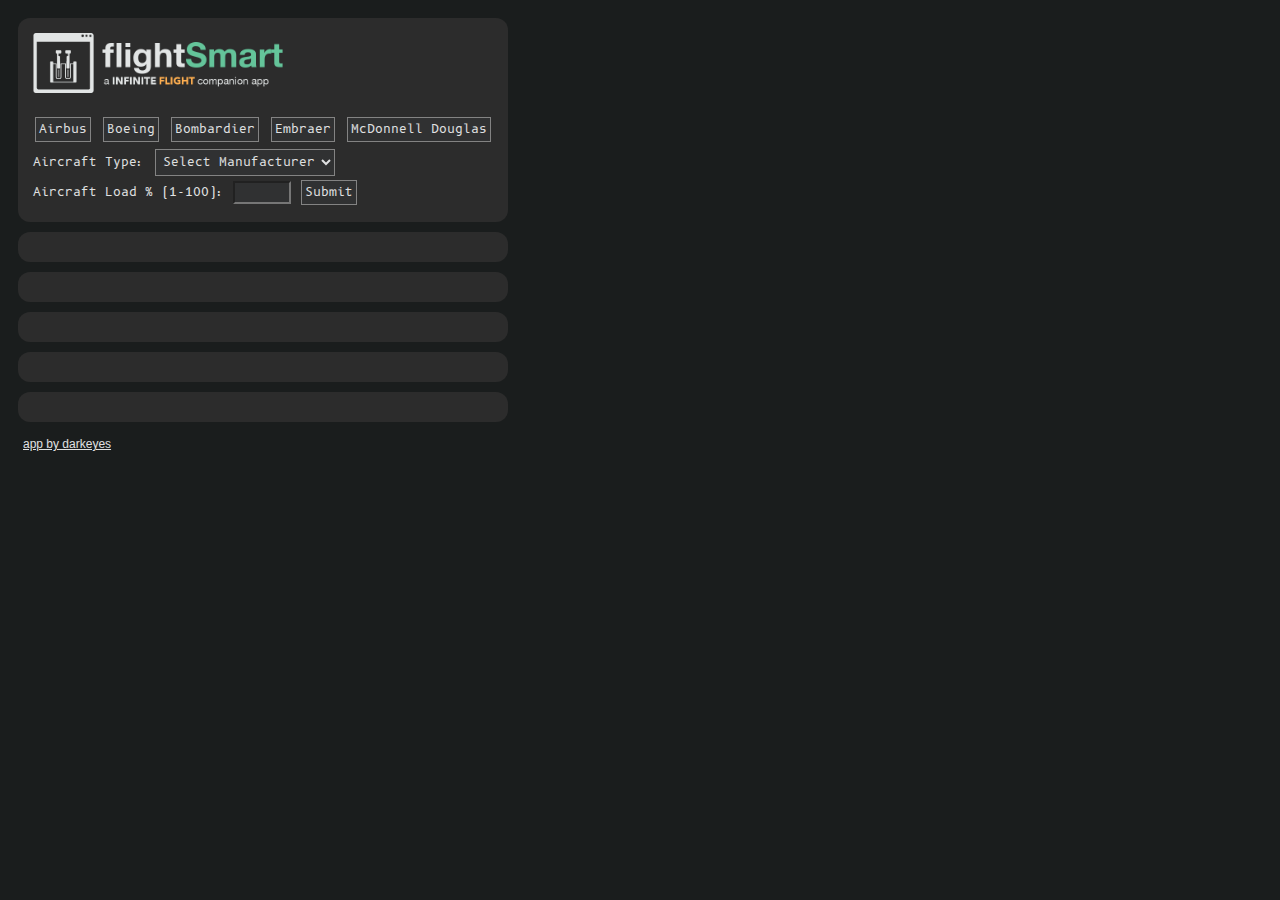
==== index.html @ 2704ca66 "Add files via upload" ====
<!DOCTYPE html>
<html lang="en">
<head>
<meta charset="UTF-8">
<meta name="viewport" content="width=device-width, initial-scale=1.0">
<link rel="icon" type="image/x-icon" href="/images/flightSmartLogoTransparent.png">
<title>flightSmart</title>
<link href='https://fonts.googleapis.com/css?family=B612 Mono' rel='stylesheet'>
<link rel="stylesheet"  href="mainstyle.css" type="text/css" />
</head>
<body>

<table id="main">


<tr> <td>
<img src="images/flightSmartTitleOG.png"  width="250" alt="flightSmart">
<br><br>
<div id="manufacturerButtons">
  <button id="airbusButton">Airbus</button>
  <button id="boeingButton">Boeing</button>
  <button id="bombardierButton">Bombardier</button>
  <button id="embraerButton">Embraer</button>
  <button id="McDonnellDouglasButton">McDonnell Douglas</button>

</div>

<!-- Aircraft Type dropdown -->
<div id="aircraftTypeDropdown">
  <label for="aircraftType">Aircraft Type:</label>
  <select id="aircraftType">
      <!-- Default options -->
      <option value="" disabled selected>Select Manufacturer</option>
  </select>
</div>

<!-- Aircraft Load input -->
<div id="aircraftLoadInput">
  <label for="aircraftLoad">Aircraft Load % (1-100):</label>
  <input type="number" id="aircraftLoad" min="1" max="100" required>
  <button id="submitButton">Submit</button>
</div>
</td></tr>



<tr><td id="outputTakeoffData"></td></tr>
<tr><td id="outputLandingData"></td></tr>
<tr><td id="outputFuelBurnData"></td></tr>
<tr><td id="outputOtherData"></td></tr>
<tr><td id="output"></td></tr>



</table>
<a href="https://community.infiniteflight.com/t/the-unofficial-infinite-aircraft-calculator-using-community-data/869648" target="_blank" class="myCredit">app by darkeyes</a>
<div id="versionElement"> </div>


<script lang="javascript" src="https://cdn.sheetjs.com/xlsx-0.20.1/package/dist/xlsx.full.min.js"></script>
<script>
document.getElementById('airbusButton').addEventListener('click', function() {
    updateAircraftDropdown(['A220', 'A318', 'A319', 'A320', 'A321', 'A346', 'A359', 'A388']);
});

document.getElementById('boeingButton').addEventListener('click', function() {
    updateAircraftDropdown(['B712', 'B737', 'B738', 'B739', 'B742', 'B744', 'B748', 'B752', 'B763', 'B772', 'B77L', 'B77W', 'B77F', 'B788', 'B789', 'B78X']);
});

document.getElementById('bombardierButton').addEventListener('click', function() {
    updateAircraftDropdown(['CL350', 'CRJ2', 'CRJ7', 'CRJ9', 'CRJX', 'DH8D']);
});

document.getElementById('embraerButton').addEventListener('click', function() {
    updateAircraftDropdown(['E175', 'E190']);
});

document.getElementById('McDonnellDouglasButton').addEventListener('click', function() {
    updateAircraftDropdown(['DC10', 'DC1F', 'MD11', 'MD1F']);
});

document.getElementById('submitButton').addEventListener('click', function() {

  var selectedAircraftType = document.getElementById('aircraftType').value;
    var aircraftLoad = document.getElementById('aircraftLoad').value;
    
    console.log('Aircraft Type:', selectedAircraftType);
    console.log('Aircraft Load:', aircraftLoad);
    
    // Call functions to fetch and display data
    if (selectedAircraftType && aircraftLoad) {
        var row = determineRow(aircraftLoad);
        
        if (row !== null) {
            var sheetName = selectedAircraftType; // Assuming sheet name is the same as aircraft type
            fetchAndDisplayTakeoffData(sheetName, row, selectedAircraftType);
            fetchAndDisplayLandingData(sheetName, row);
            fetchAndDisplayFuelBurnData(sheetName, row);
            fetchAndDisplayOtherData(sheetName, row);
            fetchAndDisplayCreditData(sheetName, row);
        } else {
            document.getElementById('output').innerHTML = 'Invalid input.';
        }
    } else {
        document.getElementById('output').innerHTML = 'Please fill out all fields.';
    }
});

function updateAircraftDropdown(options) {
    var select = document.getElementById('aircraftType');
    select.innerHTML = ''; // Clear previous options
    options.forEach(function(option) {
        var optionElement = document.createElement('option');
        optionElement.value = option;
        optionElement.textContent = option;
        select.appendChild(optionElement);
    });
}

function round_nrst_10(number) {
    return Math.round(number / 10) * 10;
}


function determineRow(acLoad) {
    acLoad = parseInt(acLoad);
    let row;
    if (acLoad === 23 || acLoad === 24 || acLoad === 25 || acLoad === 26 || acLoad === 27) {
        row = 10;
    } else if (acLoad === 73 || acLoad === 74 || acLoad === 75 || acLoad === 76 || acLoad === 77) {
        row = 4;
    } else {
        acLoad = round_nrst_10(acLoad); // Assuming round_nrst_10 is a function defined elsewhere
        if (acLoad === 0 || acLoad === 10) {
            row = 11;
        } else if (acLoad === 20) {
            row = 10;
        } else if (acLoad === 30) {
            row = 9;
        } else if (acLoad === 40) {
            row = 8;
        } else if (acLoad === 50) {
            row = 7;
        } else if (acLoad === 60) {
            row = 6;
        } else if (acLoad === 70) {
            row = 5;
        } else if (acLoad === 80) {
            row = 4;
        } else if (acLoad === 90) {
            row = 3;
        } else if (acLoad === 100) {
            row = 2;
        }
    }
    return (row - 1);
}
    // Function to fetch and display data
function fetchAndDisplayTakeoffData(sheetName, row, aircraftType) {
// Fetch the .xlsx file and read data
fetch('IFAircraftData.xlsx')
    .then(response => response.arrayBuffer())
    .then(data => {
        var workbook = XLSX.read(data, { type: 'array' });
        var sheet = workbook.Sheets[sheetName];
        if (sheet) {
            var rowData = [];
            rowData.push('<span class="dataHeader">' + 'Takeoff Data:' + '</span>');
            // Specify the column indexes you want to display
            var columnsToDisplay = [1, 2, 3, 4]; // F, G, H
            
            columnsToDisplay.forEach(function(colIndex) {
                var cellAddress = { c: colIndex, r: row };
                var cellRef = XLSX.utils.encode_cell(cellAddress);
                var cell = sheet[cellRef];
                var cellValue = cell ? cell.v : '';
                
                // Add labels based on column index
                switch (colIndex) {
                    case 1:
                        rowData.push('Takeoff Power: ' + '<span class="data">' + cellValue + '</span>');
                        break;
                    case 2:
                        rowData.push('Takeoff Flaps: ' + '<span class="data">' + cellValue + '</span>');
                        break;
                    case 3:
                        rowData.push('Rotate: ' + '<span class="data">' + cellValue + '</span>');
                        break;
                    case 4:
                        rowData.push('Airborne by ' + '<span class="data">' + cellValue + '</span>');
                        break;
                    default:
                        rowData.push('<span class="data">' + cellValue + '</span>');
                }
            });

            // If aircraft type is CL35, add special data
            if (aircraftType === 'CL350') {
                var specialCell = sheet['I14'];
                var specialCellValue = specialCell ? specialCell.v : '';
                rowData.push('Takeoff Power: <pre style="white-space: pre-line;"><span class="data">' + specialCellValue + '</span></pre>');
            }

            document.getElementById('outputTakeoffData').innerHTML = rowData.join('<br>');
        } else {
            document.getElementById('outputTakeoffData').innerHTML = 'Sheet not found.';
        }
    })
    .catch(error => {
        console.error('Error fetching data:', error);
        document.getElementById('outputTakeoffData').innerHTML = 'Error fetching data.';
    });
}
function fetchAndDisplayLandingData(sheetName, row) {
// Fetch the .xlsx file and read data
fetch('IFAircraftData.xlsx')
    .then(response => response.arrayBuffer())
    .then(data => {
        var workbook = XLSX.read(data, { type: 'array' });
        var sheet = workbook.Sheets[sheetName];
        if (sheet) {
            var rowData = [];
            rowData.push('<span class="dataHeader">' + 'Landing Data:' + '</span>');
            
            // Specify the column indexes you want to display
            var columnsToDisplay = [5, 6, 7]; // F, G, H
            
            columnsToDisplay.forEach(function(colIndex) {
                var cellAddress = { c: colIndex, r: row };
                var cellRef = XLSX.utils.encode_cell(cellAddress);
                var cell = sheet[cellRef];
                var cellValue = cell ? cell.v : '';
                
                // Add labels based on column index
                switch (colIndex) {
                    case 5:
                        rowData.push('Landing Flaps: ' + '<span class="data">' + cellValue + '</span>');
                        break;
                    case 6:
                        rowData.push('Final Approach: ' + '<span class="data">' + cellValue + '</span>');
                        break;
                    case 7:
                        rowData.push('Flare: ' + '<span class="data">' + cellValue + '</span>');
                        break;
                    default:
                        rowData.push('<span class="data">' + cellValue + '</span>');
                      }
                
              });
            var cellA14 = sheet['A14'];
            var cellA14Value = cellA14 ? cellA14.v : '';
            rowData.push('Flap Speeds:<pre style="white-space: pre-line;"><span class="data">' + cellA14Value + '</span></pre>');
            document.getElementById('outputLandingData').innerHTML = rowData.join('<br>');
        } else {
            document.getElementById('outputLandingData').innerHTML = 'Sheet not found.';
        }
    })
    .catch(error => {
        console.error('Error fetching data:', error);
        document.getElementById('outputLandingData').innerHTML = 'Error fetching data.';
    });
}
function fetchAndDisplayFuelBurnData(sheetName, row) {
// Fetch the .xlsx file and read data
fetch('IFAircraftData.xlsx')
    .then(response => response.arrayBuffer())
    .then(data => {
        var workbook = XLSX.read(data, { type: 'array' });
        var sheet = workbook.Sheets[sheetName];
        if (sheet) {
            var rowData = [];
            rowData.push('<span class="dataHeader">' + 'Fuel Burn Data:' + '</span>');
            // Specify the column indexes you want to display
            var columnsToDisplay = [8, 9, 10]; // F, G, H
            
            columnsToDisplay.forEach(function(colIndex) {
                var cellAddress = { c: colIndex, r: row };
                var cellRef = XLSX.utils.encode_cell(cellAddress);
                var cell = sheet[cellRef];
                var cellValue = cell ? cell.v : '';
                
                // Add labels based on column index
                switch (colIndex) {
                    case 8:
                        rowData.push('West / Even: ' + '<span class="data">' + cellValue + '</span>');
                        break;
                    case 9:
                        rowData.push('East / Odd: ' + '<span class="data">' + cellValue + '</span>');
                        break;
                    case 10:
                        rowData.push('High Burn: ' + '<span class="data">' + cellValue + '</span>');
                        break;
                    default:
                        rowData.push(cellValue);
                      }
                
              });
            var cellE14 = sheet['E14'];
            var cellE14Value = cellE14 ? cellE14.v : '';
            rowData.push('Rec Step Climb West / Even: ' + '<span class="data">' + cellE14Value + '</span>');
            var cellF14 = sheet['F14'];
            var cellF14Value = cellF14 ? cellF14.v : '';
            rowData.push('Rec Step Climb East / Odd: ' + '<span class="data">' + cellF14Value + '</span>');
            document.getElementById('outputFuelBurnData').innerHTML = rowData.join('<br>');
        } else {
            document.getElementById('outputFuelBurnData').innerHTML = 'Sheet not found.';
        }
    })
    .catch(error => {
        console.error('Error fetching data:', error);
        document.getElementById('outputFuelBurnData').innerHTML = 'Error fetching data.';
    });
}
function fetchAndDisplayOtherData(sheetName, row) {
// Fetch the .xlsx file and read data
fetch('IFAircraftData.xlsx')
    .then(response => response.arrayBuffer())
    .then(data => {
        var workbook = XLSX.read(data, { type: 'array' });
        var sheet = workbook.Sheets[sheetName];
        if (sheet) {

            var rowData = [];
            rowData.push('<span class="dataHeader">' + 'Misc Data:' + '</span>');
            var cellA13 = sheet['A13'];
            var cellA13Value = cellA13 ? cellA13.v : '';
            rowData.push('Normal Range: ' + '<span class="data">' + cellA13Value + '</span>');
            var cellB14 = sheet['B14'];
            var cellB14Value = cellB14 ? cellB14.v : '';
            rowData.push('Cruise Speed: ' + '<span class="data">' + cellB14Value + '</span>');
            var cellC14 = sheet['C14'];
            var cellC14Value = cellC14 ? cellC14.v : '';
            rowData.push('Cruise Speed: ' + '<span class="data">' + cellC14Value + '</span>');
            var cellD14 = sheet['D14'];
            var cellD14Value = cellD14 ? cellD14.v : '';
            rowData.push('MMO Speed: ' + '<span class="data">' + cellD14Value + '</span>');

            document.getElementById('outputOtherData').innerHTML = rowData.join('<br>');
        } else {
            document.getElementById('outputOtherData').innerHTML = 'Sheet not found.';
        }
    })
    .catch(error => {
        console.error('Error fetching data:', error);
        document.getElementById('outputOtherData').innerHTML = 'Error fetching data.';
    });
}
function fetchAndDisplayCreditData(sheetName, row) {
    // Fetch the .xlsx file and read data
    fetch('IFAircraftData.xlsx')
        .then(response => response.arrayBuffer())
        .then(data => {
            var workbook = XLSX.read(data, { type: 'array' });
            var sheet = workbook.Sheets[sheetName];
            var rowData = [];
            rowData.push('<span class="dataHeader">' + 'Credits & Data Source:' + '</span>');
            var linkCell1 = sheet['A17']; // Assuming the link is in cell A1
            var titleCell1 = sheet['D17']; // Assuming the title is in cell B1
            var linkUrl1 = linkCell1 ? linkCell1.v : '';
            var title1 = titleCell1 ? titleCell1.v : '';
  
            rowData.push('Takeoff/Landing Data: <a href="' + linkUrl1 + '" target="_blank"><span class="link">' + title1 + '</span></a>');
            document.getElementById('output').innerHTML = rowData.join('<br>');


            var linkCell2 = sheet['A18']; // Assuming the link is in cell A1
            var titleCell2 = sheet['D18']; // Assuming the title is in cell B1
            var linkUrl2 = linkCell2 ? linkCell2.v : '';
            var title2 = titleCell2 ? titleCell2.v : '';

            rowData.push('Fuel Burn Data: <a href="' + linkUrl2 + '" target="_blank"> <span class="link">' + title2 + '</span></a>');
            document.getElementById('output').innerHTML = rowData.join('<br>');


            var linkCell3 = sheet['A19']; // Assuming the link is in cell A1
            var titleCell3 = sheet['D19']; // Assuming the title is in cell B1
            var linkUrl3 = linkCell3 ? linkCell3.v : '';
            var title3 = 'AndrewWu (Aircraft Specific)';
            rowData.push('<a href="' + linkUrl3 + '" target="_blank"> <span class="link">' + title3 + '</span></a>');
            
            var linkUrl4 = 'https://www.helpathand.nl/janpolet/infinite-flight-aircraft-information/'
            var title4 = 'Jan'
            
            rowData.push('Misc Data: <a href="' + linkUrl4 + '" target="_blank"> <span class="link">' + title4 + '</span></a>');
            document.getElementById('output').innerHTML = rowData.join('<br>');
        })
        .catch(error => {
            console.error('Error fetching data:', error);
            document.getElementById('output').innerHTML = 'Error fetching data.';
        });
}


fetch('IFAircraftData.xlsx')
    .then(response => response.arrayBuffer())
    .then(data => {
        var workbook = XLSX.read(data, { type: 'array' });
        var sheet = workbook.Sheets['main'];
        if (sheet) {
            // Extract version number from a specific cell
            var versionCell = sheet['C1']; // Change 'A1' to the cell containing the version number
            var versionNumber = versionCell ? versionCell.v : '';

            // Push version number to an existing element with ID 'versionElement'
            var versionElement = document.getElementById('versionElement');
            if (versionElement) {
                versionElement.textContent = 'v' + versionNumber;
            } else {
                console.error('Element with ID "versionElement" not found.');
            }
        } else {
            console.error('Sheet not found.');
        }
    })
    .catch(error => {
        console.error('Error fetching data:', error);
    });

</script> <!-- Include your JavaScript file -->
</body>
</html>
---- mainstyle.css ----
body {
  background-color:rgb(26, 29, 29) ;
  font-family:'B612 Mono';
  color:rgb(224,225,226)
}

button, select {
  background-color: rgb(48, 49, 50);
  border: 1px solid rgb(131, 131, 131);
  color:rgb(224,225,226);
  padding: 3px;
  text-align: center;
  text-decoration: none;
  display: inline-block;
  font-size: 12px;
  font-family:'B612 Mono';
  margin: 2px;
  font-size: 12px
}

label {
  font-size: 12px;
}

input[type=number] {
  color:rgb(224,225,226);
  background-color:rgb(48, 49, 50);
  font-size: 12px;
  font-family:'B612 Mono';
  font-size: 12px
}

select {
  color:rgb(224,225,226);
  background-color:rgb(48, 49, 50);
  margin-top: 5px;
}

table {
  border: none;
  color:rgb(224,225,226);
  font-size: 12px;
  background-color: rgb(26, 29, 29);
  border-spacing: 10px;
}

td {
  background-color: rgb(44, 44, 44);
  padding: 15px;
  border-radius: 12px;
}

tr {
  padding-bottom: 5px;
}

.data {
  color: rgb(100,196,154); 
  font-size: 12px;
  font-family:'B612 Mono';
}

.link,
.link:link,
.link:visited {
  color: rgb(224,225,226); 
  font-style: italic;
  text-decoration-line: underline;
  font-size: 12px;
  font-family:'B612 Mono';
}


.dataHeader {
  font-family: Helvetica, sans-serif;
  font-weight: bold;
  font-size: 12px;
}

.myCredit {
  padding: 15px;
  font-family: Helvetica, sans-serif;
  font-size: 12px;
  color: rgb(224,225,226); 

  text-decoration-line: underline;
  font-size: 12px;
}

#versionElement {
  font-family: Helvetica, sans-serif;
  font-size: 12px;
  padding-left: 15px;

  color: rgb(224,225,226); 
}

.dataHeader, .versionElement {
  font-family: Helvetica, sans-serif;
  font-weight: bold;
  font-size: 12px;
}
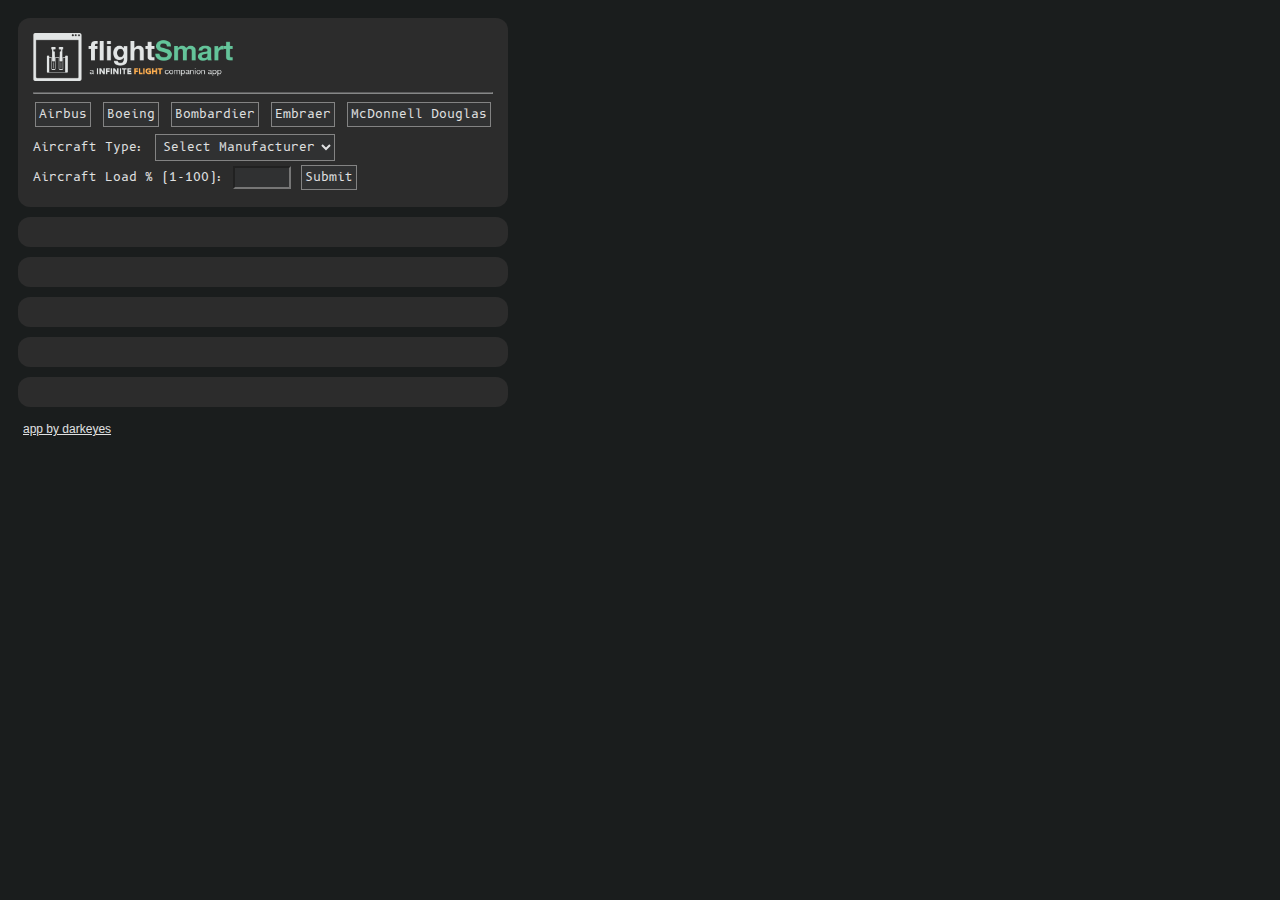
==== commit 95a51467: "Add files via upload" ====
--- a/index.html
+++ b/index.html
@@ -14,8 +14,8 @@
 
 
 <tr> <td>
-<img src="images/flightSmartTitleOG.png"  width="250" alt="flightSmart">
-<br><br>
+<img src="images/flightSmartTitleOG.png"  width="200" alt="flightSmart">
+<br><hr>
 <div id="manufacturerButtons">
   <button id="airbusButton">Airbus</button>
   <button id="boeingButton">Boeing</button>
@@ -282,13 +282,13 @@
                 // Add labels based on column index
                 switch (colIndex) {
                     case 8:
-                        rowData.push('West / Even: ' + '<span class="data">' + cellValue + '</span>');
+                        rowData.push('West/Even Cruise: ' + '<span class="data">' + cellValue + '</span>');
                         break;
                     case 9:
-                        rowData.push('East / Odd: ' + '<span class="data">' + cellValue + '</span>');
+                        rowData.push('East/Odd Cruise: ' + '<span class="data">' + cellValue + '</span>');
                         break;
                     case 10:
-                        rowData.push('High Burn: ' + '<span class="data">' + cellValue + '</span>');
+                        rowData.push('High Fuel Cruise: ' + '<span class="data">' + cellValue + '</span>');
                         break;
                     default:
                         rowData.push(cellValue);
@@ -297,10 +297,10 @@
               });
             var cellE14 = sheet['E14'];
             var cellE14Value = cellE14 ? cellE14.v : '';
-            rowData.push('Rec Step Climb West / Even: ' + '<span class="data">' + cellE14Value + '</span>');
+            rowData.push('Step Climb West/Even: ' + '<span class="data">' + cellE14Value + '</span>');
             var cellF14 = sheet['F14'];
             var cellF14Value = cellF14 ? cellF14.v : '';
-            rowData.push('Rec Step Climb East / Odd: ' + '<span class="data">' + cellF14Value + '</span>');
+            rowData.push('Step Climb East/Odd: ' + '<span class="data">' + cellF14Value + '</span>');
             document.getElementById('outputFuelBurnData').innerHTML = rowData.join('<br>');
         } else {
             document.getElementById('outputFuelBurnData').innerHTML = 'Sheet not found.';
--- a/mainstyle.css
+++ b/mainstyle.css
@@ -99,4 +99,8 @@
   font-family: Helvetica, sans-serif;
   font-weight: bold;
   font-size: 12px;
+}
+
+hr {
+  border-color:rgb(224,225,226, 0.5);
 }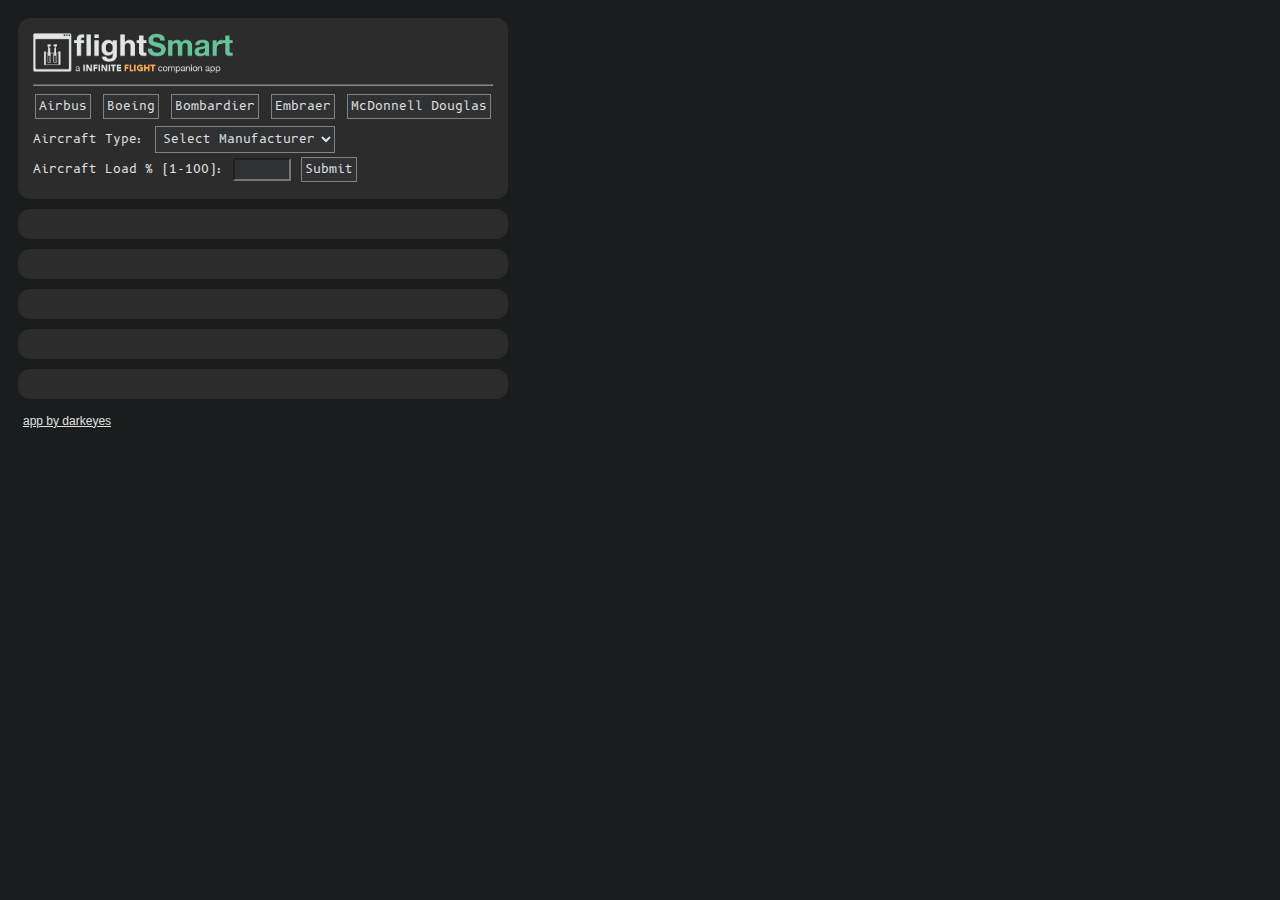
==== commit 33140ea3: "Add files via upload" ====
--- a/index.html
+++ b/index.html
@@ -288,7 +288,7 @@
                         rowData.push('East/Odd Cruise: ' + '<span class="data">' + cellValue + '</span>');
                         break;
                     case 10:
-                        rowData.push('High Fuel Cruise: ' + '<span class="data">' + cellValue + '</span>');
+                        rowData.push('High Fuel Burn Cruise: ' + '<span class="data">' + cellValue + '</span><br>');
                         break;
                     default:
                         rowData.push(cellValue);
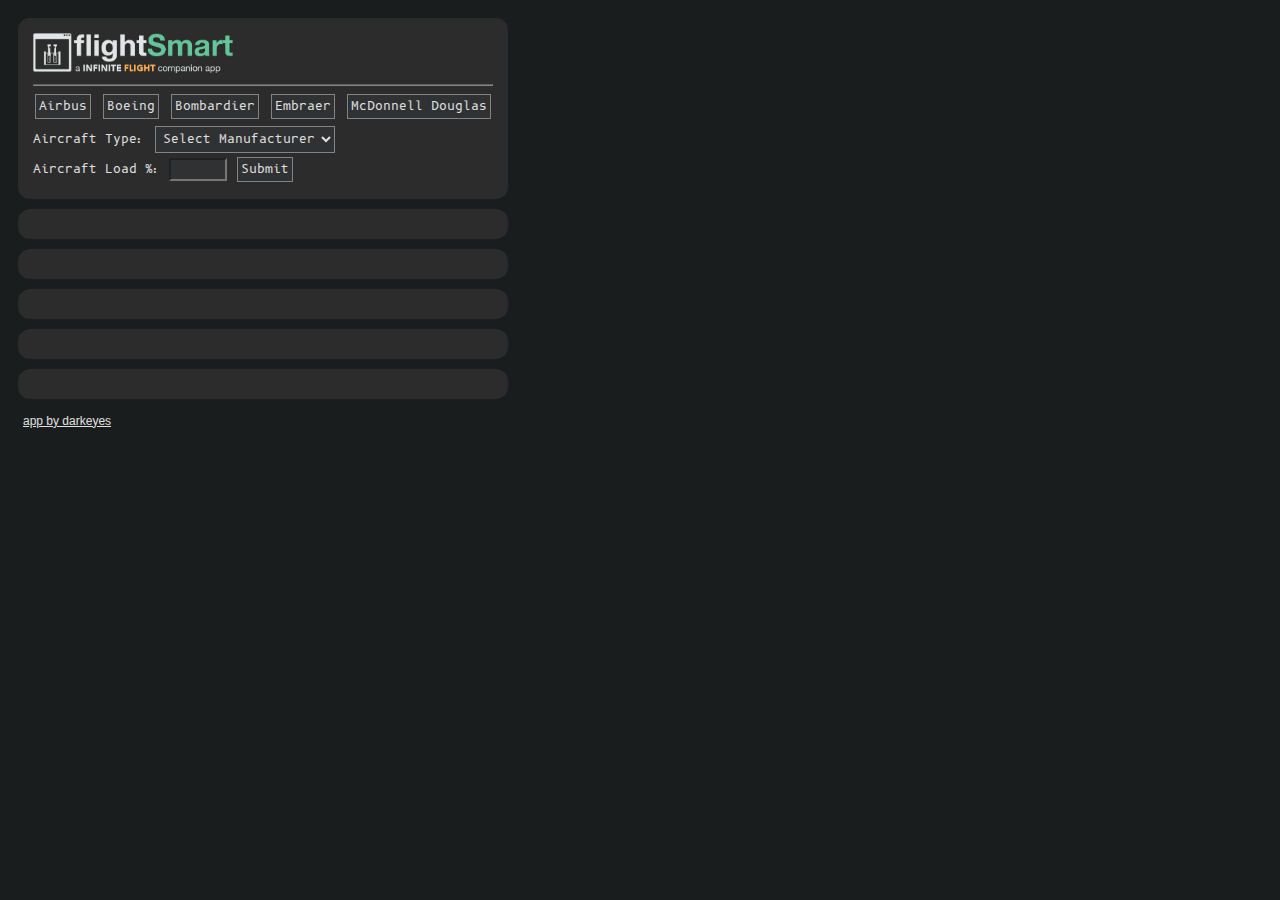
==== commit 4a2effed: "Add files via upload" ====
--- a/index.html
+++ b/index.html
@@ -36,7 +36,7 @@
 
 <!-- Aircraft Load input -->
 <div id="aircraftLoadInput">
-  <label for="aircraftLoad">Aircraft Load % (1-100):</label>
+  <label for="aircraftLoad">Aircraft Load %:</label>
   <input type="number" id="aircraftLoad" min="1" max="100" required>
   <button id="submitButton">Submit</button>
 </div>
@@ -129,6 +129,8 @@
         row = 10;
     } else if (acLoad === 73 || acLoad === 74 || acLoad === 75 || acLoad === 76 || acLoad === 77) {
         row = 4;
+    } else if (acLoad > 100) {
+        row = 2;
     } else {
         acLoad = round_nrst_10(acLoad); // Assuming round_nrst_10 is a function defined elsewhere
         if (acLoad === 0 || acLoad === 10) {
@@ -376,8 +378,12 @@
             var titleCell3 = sheet['D19']; // Assuming the title is in cell B1
             var linkUrl3 = linkCell3 ? linkCell3.v : '';
             var title3 = 'AndrewWu (Aircraft Specific)';
-            rowData.push('<a href="' + linkUrl3 + '" target="_blank"> <span class="link">' + title3 + '</span></a>');
-            
+            if (linkUrl3 !== 'none') {
+                rowData.push('<a href="' + linkUrl3 + '" target="_blank"> <span class="link">' + title3 + '</span></a>');
+            }
+
+
+
             var linkUrl4 = 'https://www.helpathand.nl/janpolet/infinite-flight-aircraft-information/'
             var title4 = 'Jan'
             
--- a/mainstyle.css
+++ b/mainstyle.css
@@ -17,6 +17,8 @@
   margin: 2px;
   font-size: 12px
 }
+
+
 
 label {
   font-size: 12px;
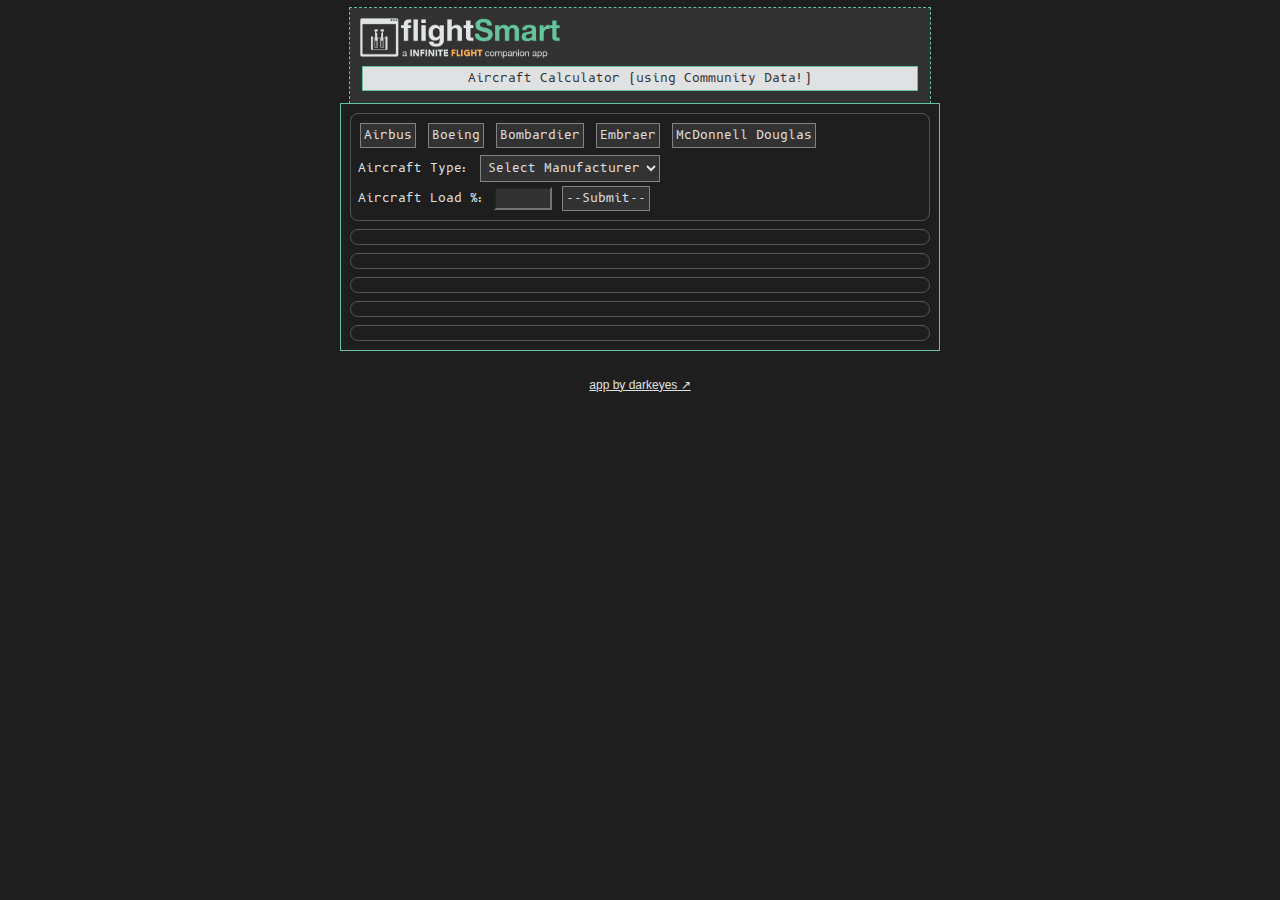
==== commit 9a9e45cc: "Add files via upload" ====
--- a/index.html
+++ b/index.html
@@ -10,12 +10,23 @@
 </head>
 <body>
 
-<table id="main">
-
-
+
+
+
+<div class=ldgDIV style="display: flex; flex-direction: column;">
+    <a href="/landing.html"><img  src="images/flightSmartTitleOG.png"  width="200" alt="flightSmart"></a>
+    <!-- <a class="ldgBtton" href="/fpl.html" title="Simbrief Flight Plan -> Infinite Flight"> Flight Plan Generator (via Simbrief), new!</a> -->
+    <a class="ldgBttonSelected" href="/index.html" title="Aircraft Calulator"> Aircraft Calculator (using Community Data!)</a>
+</div>
+    
+
+
+
+
+<table class="flightData">
 <tr> <td>
-<img src="images/flightSmartTitleOG.png"  width="200" alt="flightSmart">
-<br><hr>
+
+
 <div id="manufacturerButtons">
   <button id="airbusButton">Airbus</button>
   <button id="boeingButton">Boeing</button>
@@ -29,7 +40,6 @@
 <div id="aircraftTypeDropdown">
   <label for="aircraftType">Aircraft Type:</label>
   <select id="aircraftType">
-      <!-- Default options -->
       <option value="" disabled selected>Select Manufacturer</option>
   </select>
 </div>
@@ -38,7 +48,7 @@
 <div id="aircraftLoadInput">
   <label for="aircraftLoad">Aircraft Load %:</label>
   <input type="number" id="aircraftLoad" min="1" max="100" required>
-  <button id="submitButton">Submit</button>
+  <button id="submitButton"> --Submit-- </button>
 </div>
 </td></tr>
 
@@ -53,14 +63,23 @@
 
 
 </table>
-<a href="https://community.infiniteflight.com/t/the-unofficial-infinite-aircraft-calculator-using-community-data/869648" target="_blank" class="myCredit">app by darkeyes</a>
-<div id="versionElement"> </div>
+
+
+<div class="WebsiteCredits">
+    <br>
+    <a href="https://community.infiniteflight.com/t/the-unofficial-infinite-aircraft-calculator-using-community-data/869648" target="_blank" class="myCredit">app by darkeyes ↗</a>
+
+</div>
+
+
+</div>
+
 
 
 <script lang="javascript" src="https://cdn.sheetjs.com/xlsx-0.20.1/package/dist/xlsx.full.min.js"></script>
 <script>
 document.getElementById('airbusButton').addEventListener('click', function() {
-    updateAircraftDropdown(['A220', 'A318', 'A319', 'A320', 'A321', 'A346', 'A359', 'A388']);
+    updateAircraftDropdown(['A220', 'A318', 'A319', 'A320', 'A321', 'A333', 'A339','A346', 'A359', 'A388']);
 });
 
 document.getElementById('boeingButton').addEventListener('click', function() {
@@ -102,7 +121,7 @@
             document.getElementById('output').innerHTML = 'Invalid input.';
         }
     } else {
-        document.getElementById('output').innerHTML = 'Please fill out all fields.';
+        document.getElementById('outputTakeoffData').innerHTML = 'Please fill out all fields.';
     }
 });
 
@@ -329,7 +348,7 @@
             rowData.push('Normal Range: ' + '<span class="data">' + cellA13Value + '</span>');
             var cellB14 = sheet['B14'];
             var cellB14Value = cellB14 ? cellB14.v : '';
-            rowData.push('Cruise Speed: ' + '<span class="data">' + cellB14Value + '</span>');
+            rowData.push('Ceiling: ' + '<span class="data">' + cellB14Value + '</span>');
             var cellC14 = sheet['C14'];
             var cellC14Value = cellC14 ? cellC14.v : '';
             rowData.push('Cruise Speed: ' + '<span class="data">' + cellC14Value + '</span>');
@@ -361,7 +380,7 @@
             var linkUrl1 = linkCell1 ? linkCell1.v : '';
             var title1 = titleCell1 ? titleCell1.v : '';
   
-            rowData.push('Takeoff/Landing Data: <a href="' + linkUrl1 + '" target="_blank"><span class="link">' + title1 + '</span></a>');
+            rowData.push('Takeoff + Landing Data: <a href="' + linkUrl1 + '" target="_blank"><span class="link">' + title1 + '</span></a>');
             document.getElementById('output').innerHTML = rowData.join('<br>');
 
 
--- a/mainstyle.css
+++ b/mainstyle.css
@@ -1,11 +1,11 @@
 body {
-  background-color:rgb(26, 29, 29) ;
+  background-color:rgb(30,30,30) ;
   font-family:'B612 Mono';
-  color:rgb(224,225,226)
+  color:rgb(224,225,226);
 }
 
 button, select {
-  background-color: rgb(48, 49, 50);
+  background-color: rgb(50, 50, 50);
   border: 1px solid rgb(131, 131, 131);
   color:rgb(224,225,226);
   padding: 3px;
@@ -18,6 +18,14 @@
   font-size: 12px
 }
 
+button:hover{
+  background-color:rgb(224,225,226);
+  color: rgb(30,30,30)
+}
+button:focus{
+  background-color:rgb(224,225,226);
+  color: rgb(30,30,30)
+}
 
 
 label {
@@ -26,7 +34,7 @@
 
 input[type=number] {
   color:rgb(224,225,226);
-  background-color:rgb(48, 49, 50);
+  background-color:rgb(50, 50, 50);
   font-size: 12px;
   font-family:'B612 Mono';
   font-size: 12px
@@ -34,22 +42,17 @@
 
 select {
   color:rgb(224,225,226);
-  background-color:rgb(48, 49, 50);
+  background-color:rgb(50, 50, 50);
   margin-top: 5px;
 }
 
-table {
-  border: none;
-  color:rgb(224,225,226);
-  font-size: 12px;
-  background-color: rgb(26, 29, 29);
-  border-spacing: 10px;
-}
+
 
 td {
-  background-color: rgb(44, 44, 44);
-  padding: 15px;
-  border-radius: 12px;
+  background-color: rgb(30,30,30);
+  padding: 7px;
+  border-radius: 7px;
+  outline: 1px solid rgba(232, 232, 232, 0.275);
 }
 
 tr {
@@ -105,4 +108,92 @@
 
 hr {
   border-color:rgb(224,225,226, 0.5);
-}+}
+
+
+
+
+.flightData {
+  color:rgb(224,225,226);
+  font-size: 12px;
+  background-color: rgb(30,30,30);
+  border-spacing: 10px;
+
+  border: 1px solid rgb(100, 195, 153);
+
+  width: 600px;
+  margin: auto;
+}
+
+.ldgDIV{
+  width: 560px;
+  
+  border-radius: 0px;
+  background-color: rgb(50, 50, 50);
+
+  padding:10px;
+  outline: 1px dashed rgb(100, 195, 153);
+  margin: auto;
+}
+
+
+.ldgBtton {
+  background-color: rgb(50, 50, 50);
+  border: 1px solid rgb(100, 195, 153);
+  color:rgb(224,225,226);
+  padding: 3px;
+  text-align: center;
+  text-decoration: none;
+  display: inline-block;
+  font-size: 12px;
+  font-family:'B612 Mono';
+  margin: 2px;
+  font-size: 12px
+}
+
+.ldgBtton:hover {
+  color: rgb(50, 50, 50);
+  background-color:rgb(224,225,226);
+}
+
+
+.ldgBttonSelected {
+  background-color: rgba(224,225,226, 1);
+  border: 1px solid rgb(100, 195, 153);
+  color:rgb(50,50,50);
+  padding: 3px;
+  text-align: center;
+  text-decoration: none;
+  display: inline-block;
+  font-size: 12px;
+  font-family:'B612 Mono';
+  margin: 2px;
+  font-size: 12px
+}
+
+
+.WebsiteCredits {
+  text-align: center;
+}
+
+@media screen and (max-width: 600px) {
+  .flightData {
+    width: auto;
+  }
+
+  .ldgDIV{
+    width: 350px;
+    
+    border-radius: 0px;
+    background-color: rgb(50, 50, 50);
+  
+    padding:10px;
+    outline: 1px dashed rgb(100, 195, 153);
+    margin: auto;
+  }
+  
+
+
+}
+
+
